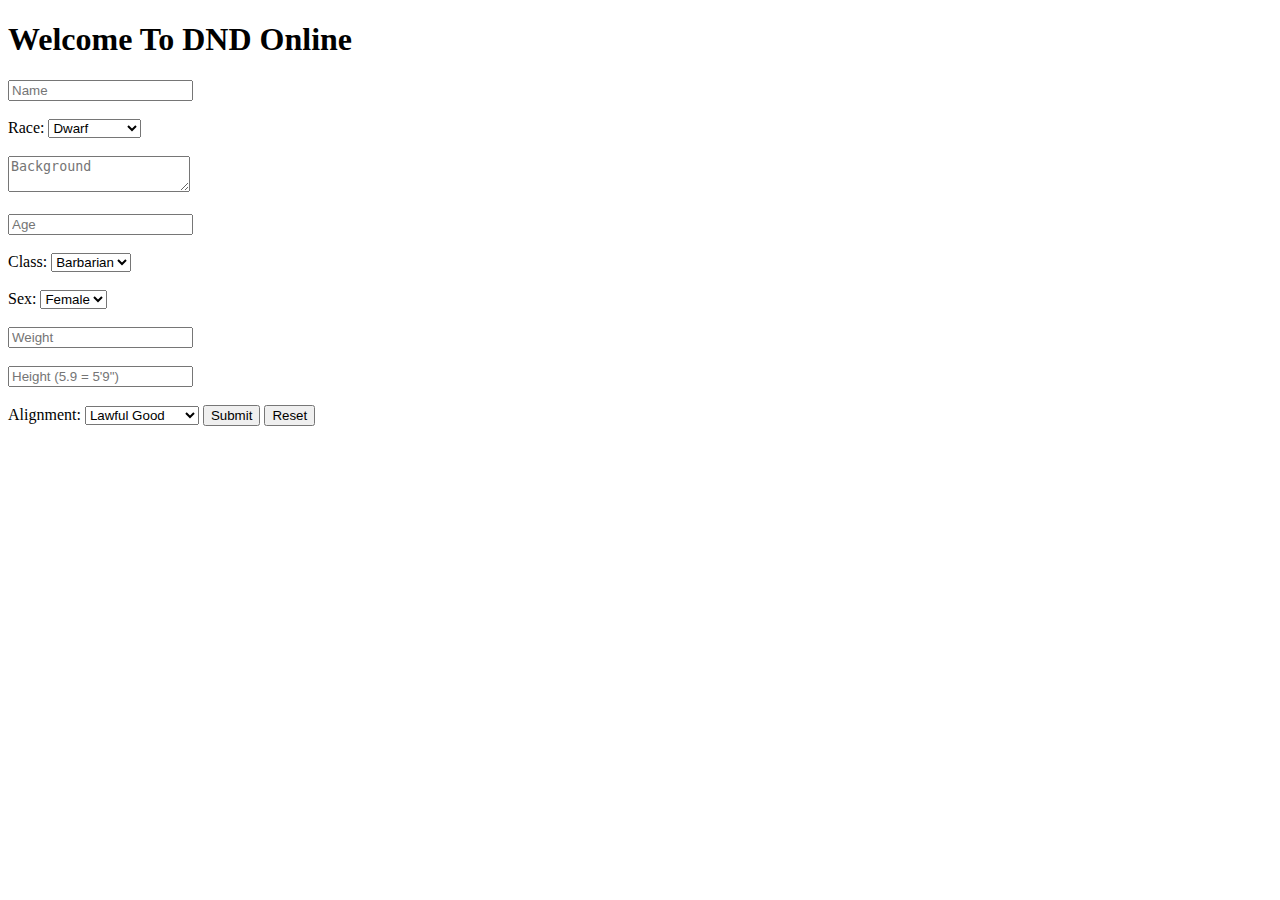
==== src/main/resources/templates/createCharacter.html @ 52024340 "added sex, weight, height, fixed age, alignment" ====
<!DOCTYPE html>
<html lang="en">
    <head>
        <meta charset="utf-8"/>
        <link rel="stylesheet" th:href="@{/stylesheet.css}" type="text/css"/>
        <title>Character Creation</title>
    </head>
    <body>
        <div>
            <h1>
                Welcome To DND Online
            </h1>
        </div>
        <div>
            <form th:action="@{/user/createCharacter}" th:object="${characterformdto}" method="POST">
                <input type="text" th:field="*{name}" placeholder="Name"/> <br /><br />

                <label for="race">Race:</label>
                <select th:field="*{race}" name="race" id="race">
                    <option value="Dwarf">Dwarf</option>
                    <option value="Elf">Elf</option>
                    <option value="Halfling">Halfling</option>
                    <option value="Human">Human</option>
                    <option value="Dragonborn">Dragonborn</option>
                    <option value="Gnome">Gnome</option>
                    <option value="Halfelf">Half-Elf</option>
                    <option value="Halforc">Half-Orc</option>
                    <option value="Tiefling">Tiefling</option>
                </select> <br /><br />
                <textarea th:field="*{background}" placeholder="Background"></textarea> <br /><br />
                <input th:field="*{age}" type="number" placeholder="Age"/> <br /><br />
                <label for="class">Class:</label>
                <select th:field="*{class}" name="class" id="class">
                    <option value="Barbarian">Barbarian</option>
                    <option value="Bard">Bard</option>
                    <option value="Cleric">Cleric</option>
                    <option value="Druid">Druid</option>
                    <option value="Fighter">Fighter</option>
                    <option value="Monk">Monk</option>
                    <option value="Paladin">Paladin</option>
                    <option value="Ranger">Ranger</option>
                    <option value="Rogue">Rogue</option>
                    <option value="Sorcerer">Sorcerer</option>
                    <option value="Warlock">Warlock</option>
                    <option value="Wizard">Wizard</option>
                </select><br /><br />
                <label for="sex">Sex:</label>
                <select th:field="*{sex}" name="sex" id="sex">
                    <option value="Female">Female</option>
                    <option value="Male">Male</option>
                </select><br /><br />
                <input th:field="*{weight}" type="number" placeholder="Weight"/><br /><br />
                <input th:field="*{height}" type="number" placeholder="Height (5.9 = 5'9&quot;)"/><br /><br />
                <label for="alignment">Alignment:</label>
                <select th:field="*{alignment}" name="alignment" id="alignment">
                    <option value="Lawful Good">Lawful Good</option>
                    <option value="Neutral Good">Neutral Good</option>
                    <option value="Chaotic Good">Chaotic Good</option>
                    <option value="Lawful Neutral">Lawful Neutral</option>
                    <option value="Neutral">Neutral</option>
                    <option value="Chaotic Neutral">Chaotic Neutral</option>
                    <option value="Lawful Evil">Lawful Evil</option>
                    <option value="Neutral Evil">Neutral Evil</option>
                    <option value="Chaotic Evil">Chaotic Evil</option>
                </select>

                <button type="submit" th.text="#{label.form.submit}">Submit</button> <input type="reset" value="Reset" /> <br />
            </form>
        </div>

    </body>
</html>
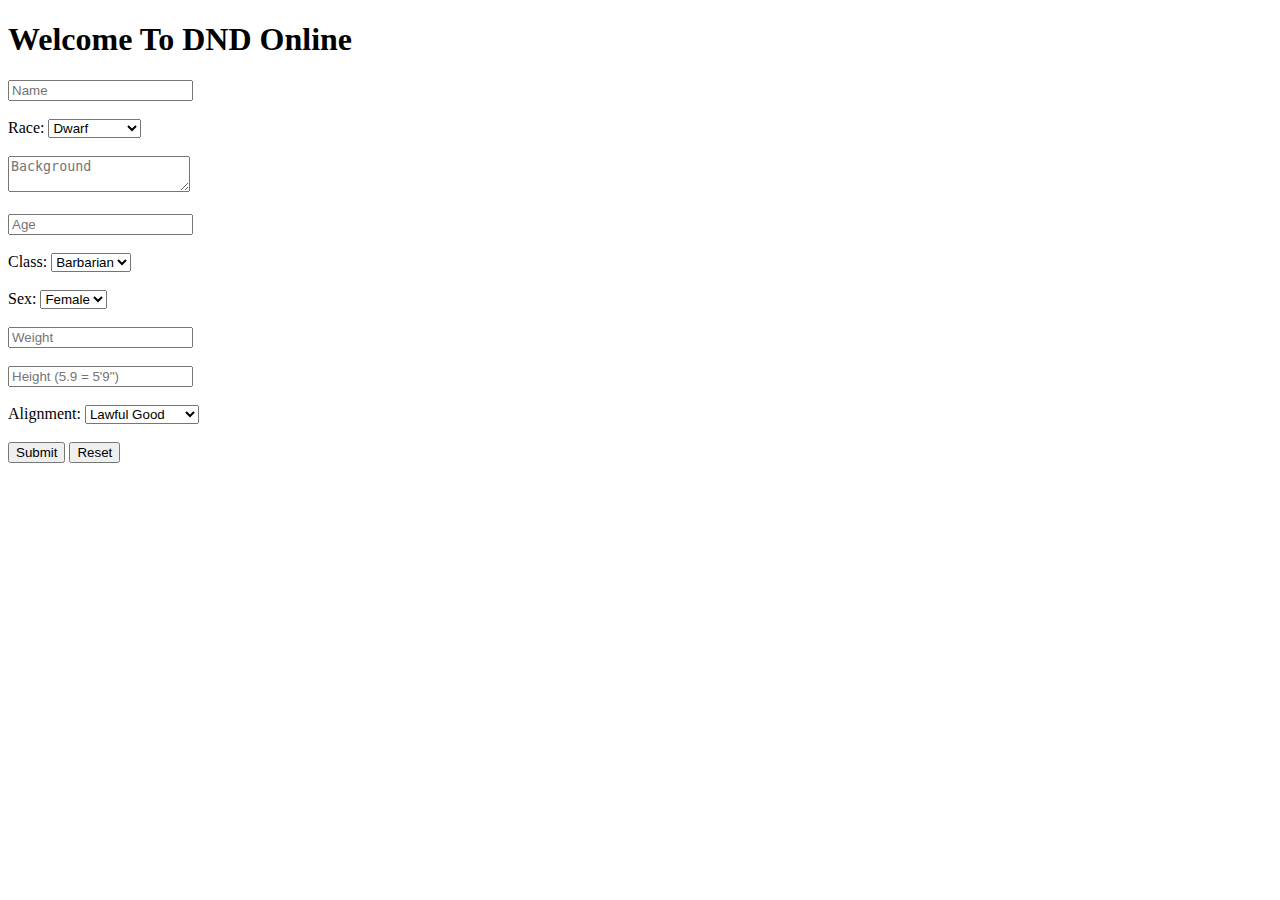
==== commit e3680519: "forgot this" ====
--- a/src/main/resources/templates/createCharacter.html
+++ b/src/main/resources/templates/createCharacter.html
@@ -62,7 +62,8 @@
                     <option value="Lawful Evil">Lawful Evil</option>
                     <option value="Neutral Evil">Neutral Evil</option>
                     <option value="Chaotic Evil">Chaotic Evil</option>
-                </select>
+                </select><br /><br />
+                
 
                 <button type="submit" th.text="#{label.form.submit}">Submit</button> <input type="reset" value="Reset" /> <br />
             </form>
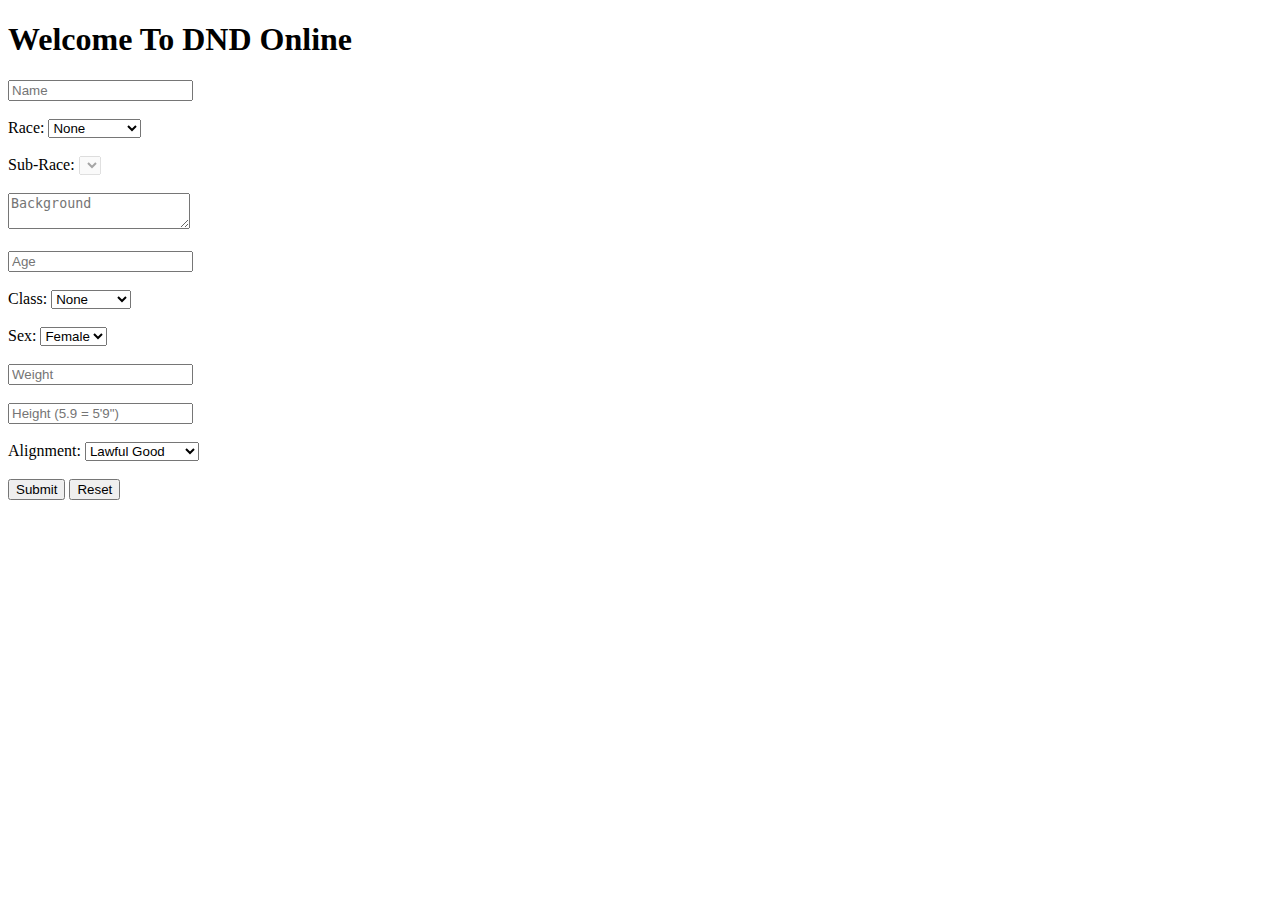
==== commit 84b0bb0b: "added 'none' option" ====
--- a/src/main/resources/templates/createCharacter.html
+++ b/src/main/resources/templates/createCharacter.html
@@ -17,6 +17,7 @@
 
                 <label for="race">Race:</label>
                 <select th:field="*{race}" name="race" id="race">
+                    <option value="None">None</option>
                     <option value="Dwarf">Dwarf</option>
                     <option value="Elf">Elf</option>
                     <option value="Halfling">Halfling</option>
@@ -27,10 +28,13 @@
                     <option value="Halforc">Half-Orc</option>
                     <option value="Tiefling">Tiefling</option>
                 </select> <br /><br />
+                <label for="subrace">Sub-Race:</label>
+                <select th:field="*{subrace}" name="subrace" id="subrace" disabled></select><br /><br />
                 <textarea th:field="*{background}" placeholder="Background"></textarea> <br /><br />
                 <input th:field="*{age}" type="number" placeholder="Age"/> <br /><br />
                 <label for="class">Class:</label>
                 <select th:field="*{class}" name="class" id="class">
+                    <option value="None">None</option>
                     <option value="Barbarian">Barbarian</option>
                     <option value="Bard">Bard</option>
                     <option value="Cleric">Cleric</option>
@@ -63,11 +67,13 @@
                     <option value="Neutral Evil">Neutral Evil</option>
                     <option value="Chaotic Evil">Chaotic Evil</option>
                 </select><br /><br />
-                
+
 
                 <button type="submit" th.text="#{label.form.submit}">Submit</button> <input type="reset" value="Reset" /> <br />
             </form>
         </div>
 
+        <script src="http://ajax.googleapis.com/ajax/libs/jquery/1.7.1/jquery.min.js" type="text/javascript"></script>
+        <script type="text/javascript" th:src="@{/characterCreation/create.js}"></script>
     </body>
 </html>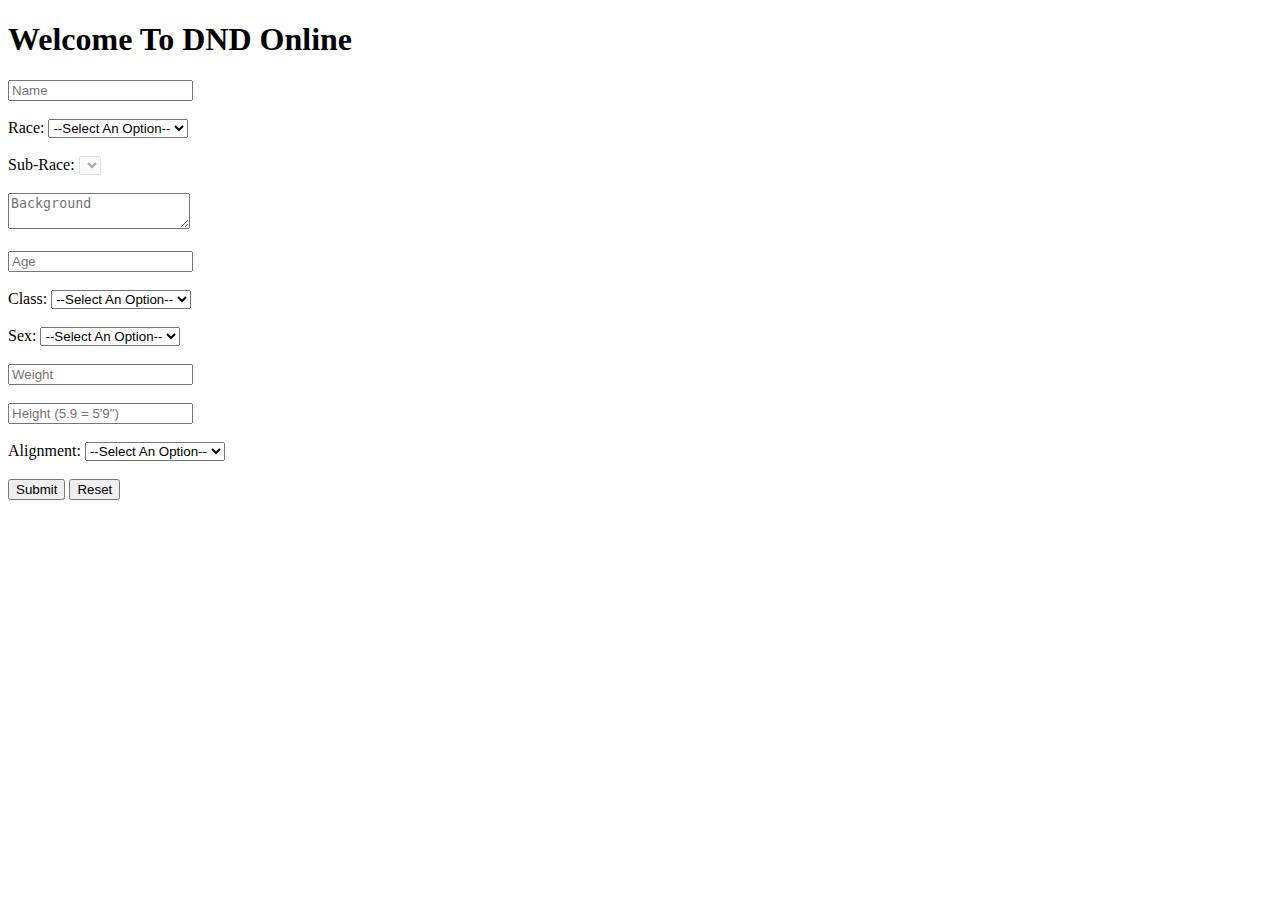
==== commit 97d3338b: "Ability to select any subrace" ====
--- a/src/main/resources/templates/createCharacter.html
+++ b/src/main/resources/templates/createCharacter.html
@@ -17,15 +17,15 @@
 
                 <label for="race">Race:</label>
                 <select th:field="*{race}" name="race" id="race">
-                    <option value="None">None</option>
+                    <option value=null>--Select An Option--</option>
                     <option value="Dwarf">Dwarf</option>
                     <option value="Elf">Elf</option>
                     <option value="Halfling">Halfling</option>
                     <option value="Human">Human</option>
                     <option value="Dragonborn">Dragonborn</option>
                     <option value="Gnome">Gnome</option>
-                    <option value="Halfelf">Half-Elf</option>
-                    <option value="Halforc">Half-Orc</option>
+                    <option value="Half-Elf">Half-Elf</option>
+                    <option value="Half-Orc">Half-Orc</option>
                     <option value="Tiefling">Tiefling</option>
                 </select> <br /><br />
                 <label for="subrace">Sub-Race:</label>
@@ -34,7 +34,7 @@
                 <input th:field="*{age}" type="number" placeholder="Age"/> <br /><br />
                 <label for="class">Class:</label>
                 <select th:field="*{class}" name="class" id="class">
-                    <option value="None">None</option>
+                    <option value=null>--Select An Option--</option>
                     <option value="Barbarian">Barbarian</option>
                     <option value="Bard">Bard</option>
                     <option value="Cleric">Cleric</option>
@@ -50,6 +50,7 @@
                 </select><br /><br />
                 <label for="sex">Sex:</label>
                 <select th:field="*{sex}" name="sex" id="sex">
+                    <option value=null>--Select An Option--</option>
                     <option value="Female">Female</option>
                     <option value="Male">Male</option>
                 </select><br /><br />
@@ -57,6 +58,7 @@
                 <input th:field="*{height}" type="number" placeholder="Height (5.9 = 5'9&quot;)"/><br /><br />
                 <label for="alignment">Alignment:</label>
                 <select th:field="*{alignment}" name="alignment" id="alignment">
+                    <option value=null>--Select An Option--</option>
                     <option value="Lawful Good">Lawful Good</option>
                     <option value="Neutral Good">Neutral Good</option>
                     <option value="Chaotic Good">Chaotic Good</option>
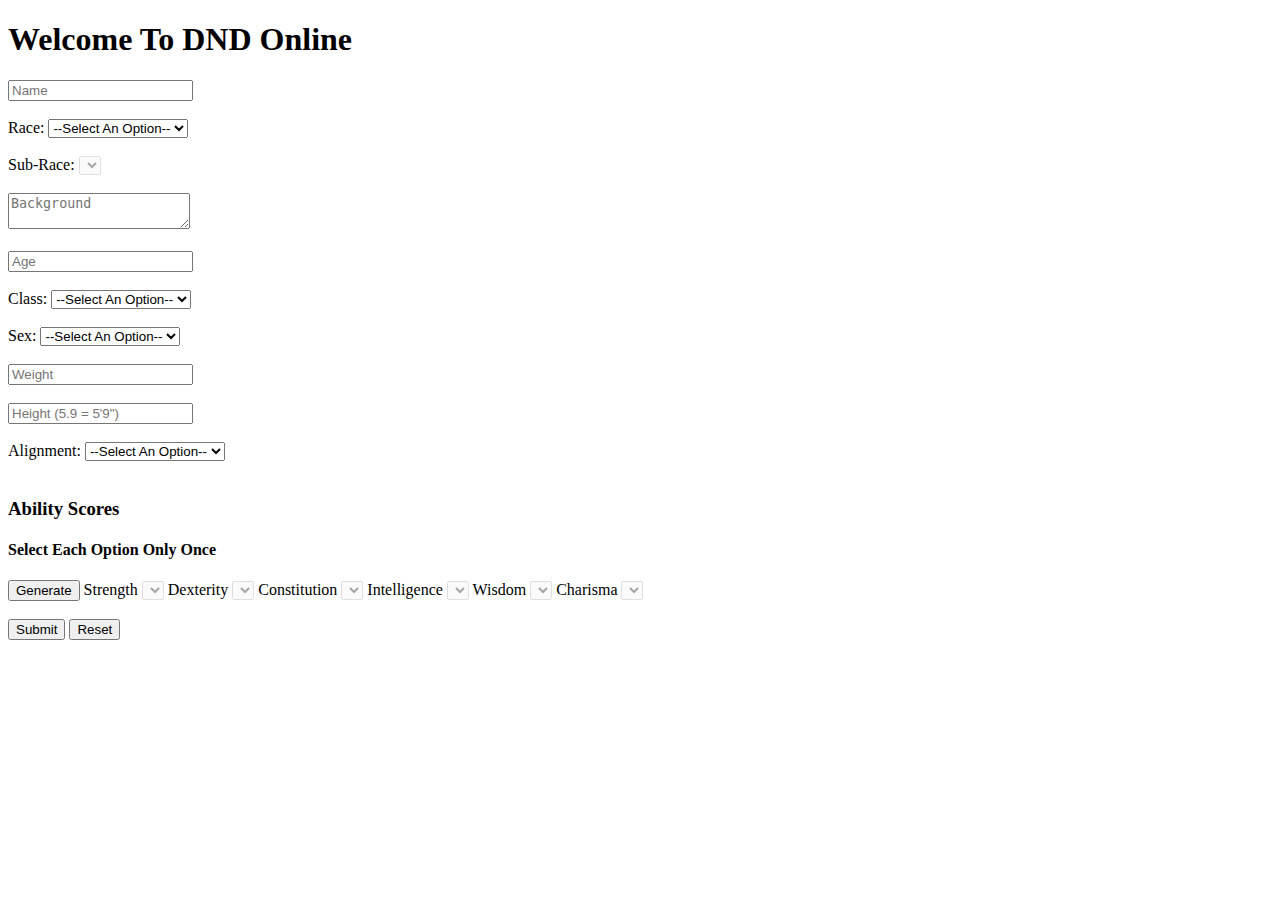
==== commit 578fb132: "Added Ability Scores" ====
--- a/src/main/resources/templates/createCharacter.html
+++ b/src/main/resources/templates/createCharacter.html
@@ -69,6 +69,21 @@
                     <option value="Neutral Evil">Neutral Evil</option>
                     <option value="Chaotic Evil">Chaotic Evil</option>
                 </select><br /><br />
+                <h3>Ability Scores</h3>
+                <h4>Select Each Option Only Once</h4>
+                <button id="generateAbilityScores" type="button">Generate</button>
+                <label for="str">Strength</label>
+                <select th:field="*{str}" name="str" id="str" disabled></select>
+                <label for="dex">Dexterity</label>
+                <select th:field="*{dex}" name="dex" id="dex" disabled></select>
+                <label for="consti">Constitution</label>
+                <select th:field="*{consti}" name="consti" id="consti" disabled></select>
+                <label for="intell">Intelligence</label>
+                <select th:field="*{intell}" name="intell" id="intell" disabled></select>
+                <label for="wis">Wisdom</label>
+                <select th:field="*{wis}" name="wis" id="wis" disabled></select>
+                <label for="charisma">Charisma</label>
+                <select th:field="*{charisma}" name="charisma" id="charisma" disabled></select><br /><br />
 
 
                 <button type="submit" th.text="#{label.form.submit}">Submit</button> <input type="reset" value="Reset" /> <br />
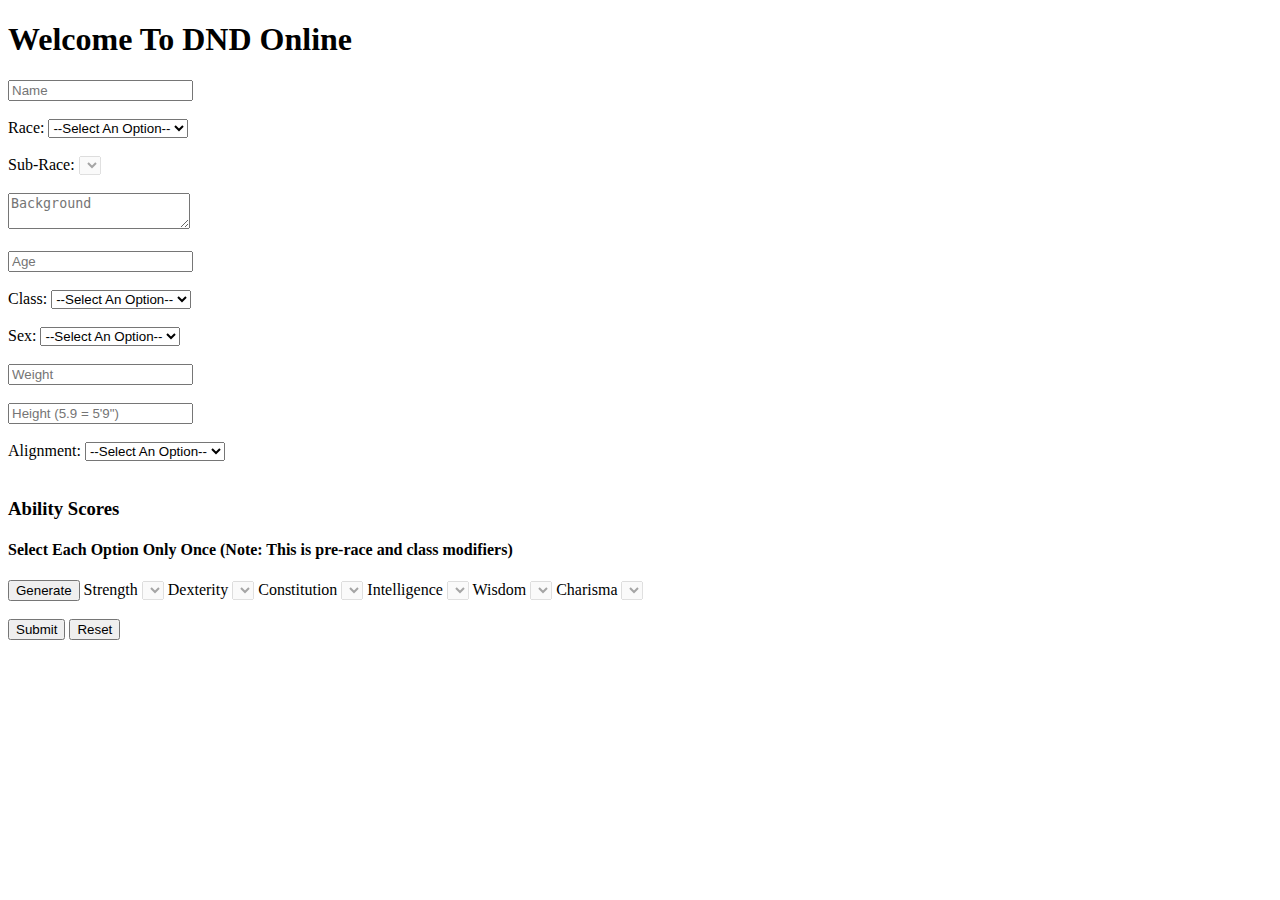
==== commit df0bc7ec: "added note to ability scores" ====
--- a/src/main/resources/templates/createCharacter.html
+++ b/src/main/resources/templates/createCharacter.html
@@ -70,7 +70,7 @@
                     <option value="Chaotic Evil">Chaotic Evil</option>
                 </select><br /><br />
                 <h3>Ability Scores</h3>
-                <h4>Select Each Option Only Once</h4>
+                <h4>Select Each Option Only Once (Note: This is pre-race and class modifiers)</h4>
                 <button id="generateAbilityScores" type="button">Generate</button>
                 <label for="str">Strength</label>
                 <select th:field="*{str}" name="str" id="str" disabled></select>
